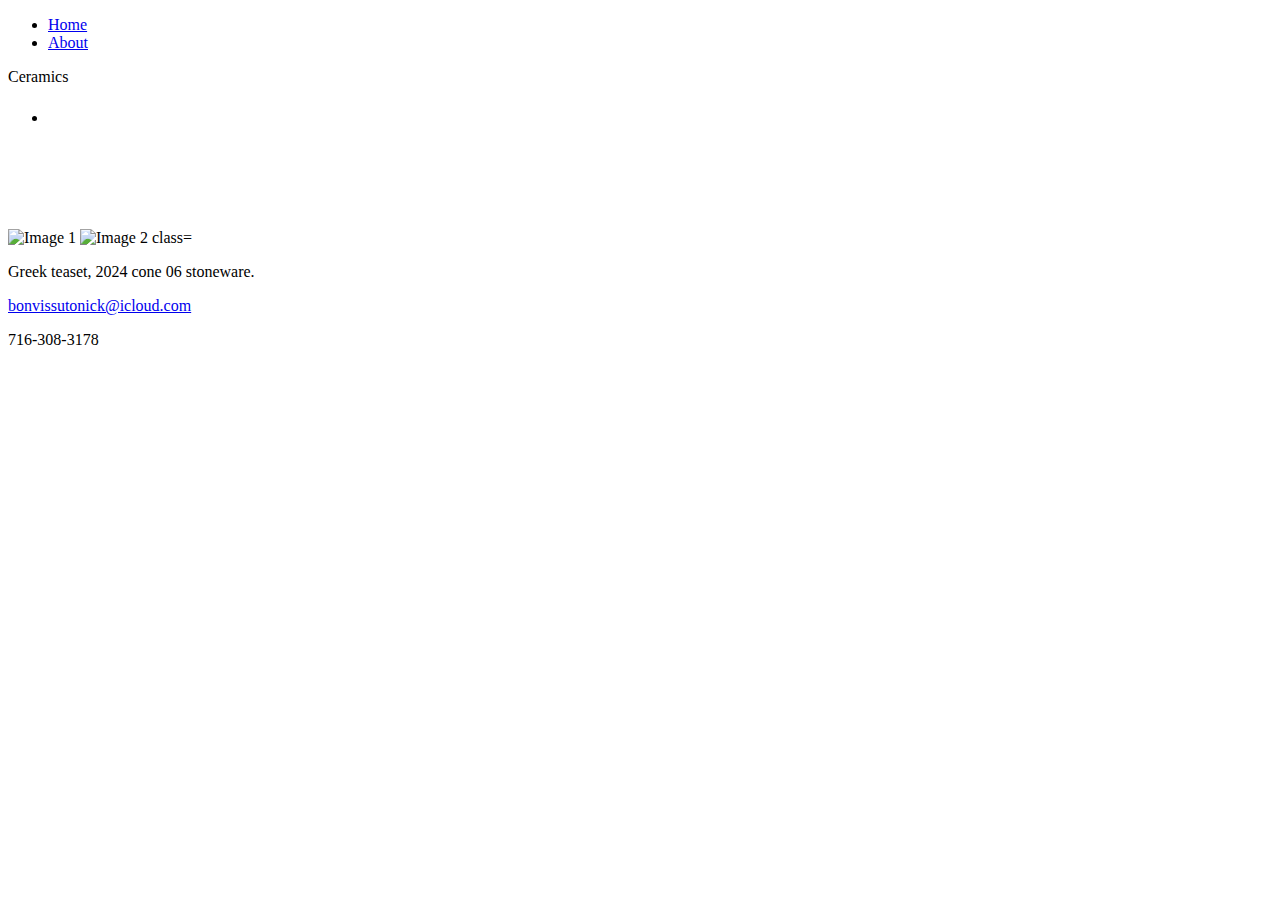
==== pages/ceramics.html @ b399971c "Update ceramics.html" ====
<!DOCTYPE html>
<html lang="en">
<head>
    <meta charset="UTF-8">
    <meta name="viewport" content="width=device-width, initial-scale=1.0">
    <title>Nick Bon</title>
    <link rel="stylesheet" href="../styles.css">
    <link rel="stylesheet" href="../cardStyles.css">
    <link rel="stylesheet" href="galleryImageStyles.css">

    <link rel="stylesheet" href="https://unpkg.com/ionicons@5.5.2/dist/css/ionicons.min.css">
    <script type="module" src="https://unpkg.com/ionicons@7.1.0/dist/ionicons/ionicons.esm.js"></script>
    <script nomodule src="https://unpkg.com/ionicons@7.1.0/dist/ionicons/ionicons.js"></script>

</head>
<body>
    <!-- Navigation Bar -->
    <header>
        <nav>
            <ul class="nav-left">
                <li><a href="../index.html">Home</a></li>
                <li><a href="../about.html">About</a></li>


            </ul>
            <p class="artist-name">Ceramics</p>
            <ul class="nav-right">
                <li><a href="https://www.instagram.com/nickb_art" target="_blank" style="font-size: 1.5rem; ">
                    <ion-icon name="logo-instagram"></ion-icon>                
                </a></li>
            </ul>
        </nav>
    </header>

    <!-- <section id="home" class="landing">
        <div class="landing-content">
            <h1>Template theme stament</h1>
            <p>Whole buncha random text and stuff stuff stuff stuff stuff stuff
                stuff stuff stuff stuff stuff stuff stuff stuff stuff
                stuff stuff stuff stuff stuff stuff stuff stuff stuff stuff stuff
                stuff.</p>
        </div>
    </section> -->

    <!--////////////////////////////// IF YOU NEED TO ADD AN IMAGE ITS BELOW  ///////////////////////////////////////-->

    <!-- Cop the line and paste it below the previous, then change the path to the image path in the folder-->

    <!--////////////////////////////////////////////////////////////////////////////////////////////////////////////-->


    <!-- Gallery Section -->
    <section id="gallery" class="gallery" style="margin-top: 100px;">
            <link href="https://fonts.googleapis.com/css?family=Montserrat:400,700" rel="stylesheet">
            <div class="gallery-images">
                <img src="../edited%20art%20works/IMG_2947.jpg" alt="Image 1" class="gallery-item"> <!--copy one of these-->
                <img src="../edited%20art%20works/IMG_2951.jpg" alt="Image 2  class="gallery-item"> <!--then change the path where it says src="stuff"-->
<p>Greek teaset, 2024  cone 06 stoneware.</p>


            </div>

    </section>

    <!-- Contact Section -->
    <footer id="contact" class="contact">
            <p><a href="mailto:bonvissutonick@icloud.com">bonvissutonick@icloud.com</a></p>
            <p>716-308-3178</p>
    </footer>

    <script src="script.js"></script>
</body>
</html>
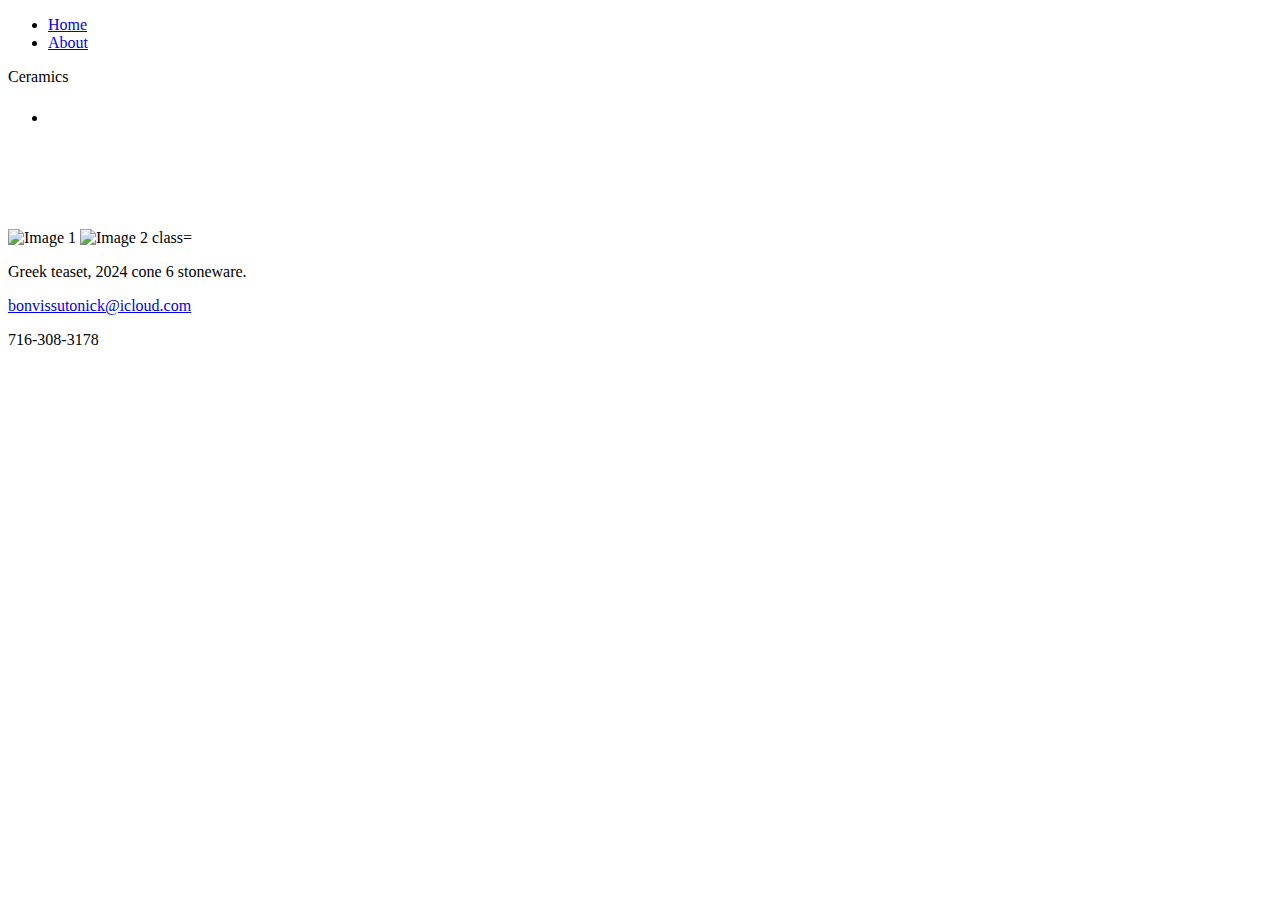
==== commit aee82811: "Update ceramics.html" ====
--- a/pages/ceramics.html
+++ b/pages/ceramics.html
@@ -55,7 +55,7 @@
             <div class="gallery-images">
                 <img src="../edited%20art%20works/IMG_2947.jpg" alt="Image 1" class="gallery-item"> <!--copy one of these-->
                 <img src="../edited%20art%20works/IMG_2951.jpg" alt="Image 2  class="gallery-item"> <!--then change the path where it says src="stuff"-->
-<p>Greek teaset, 2024  cone 06 stoneware.</p>
+<p>Greek teaset, 2024  cone 6 stoneware.</p>
 
 
             </div>
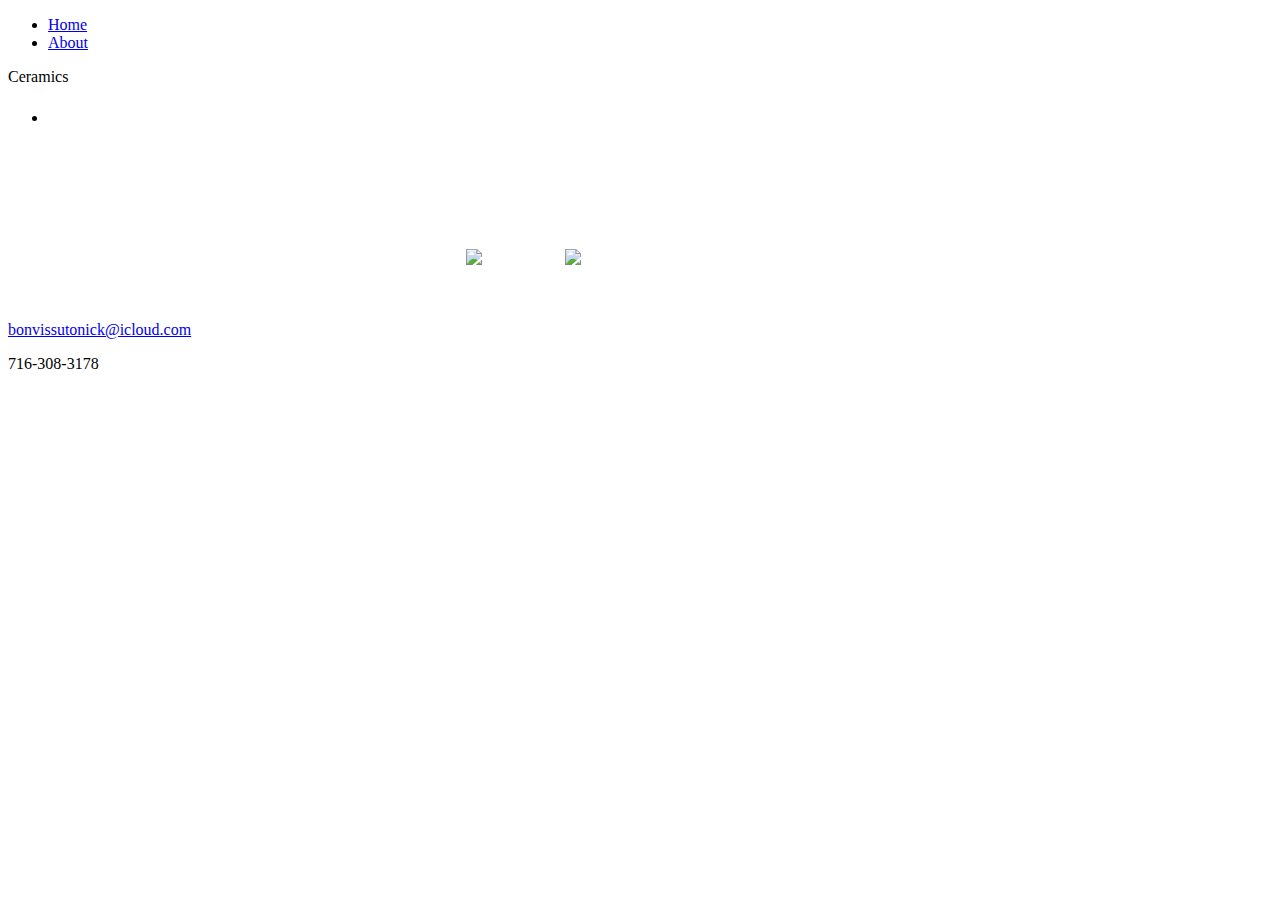
==== commit 14de5d9a: "temp text image captions" ====
--- a/pages/ceramics.html
+++ b/pages/ceramics.html
@@ -53,10 +53,14 @@
     <section id="gallery" class="gallery" style="margin-top: 100px;">
             <link href="https://fonts.googleapis.com/css?family=Montserrat:400,700" rel="stylesheet">
             <div class="gallery-images">
-                <img src="../edited%20art%20works/IMG_2947.jpg" alt="Image 1" class="gallery-item"> <!--copy one of these-->
-                <img src="../edited%20art%20works/IMG_2951.jpg" alt="Image 2  class="gallery-item"> <!--then change the path where it says src="stuff"-->
-<p>Greek teaset, 2024  cone 6 stoneware.</p>
-
+                <div class="gallery-image-container"> 
+                    <img src="../edited%20art%20works/IMG_2947.jpg" alt="Image 1" class="gallery-item">
+                    <div>Good Enough</div>
+                </div>
+                <div class="gallery-image-container"> 
+                    <img src="../edited%20art%20works/IMG_2951.jpg" alt="Image 1" class="gallery-item">
+                    <div>Greek Teaset, 2024. Cone 6 Stoneware</div>
+                </div>
 
             </div>
 
--- a/pages/galleryImageStyles.css
+++ b/pages/galleryImageStyles.css
@@ -0,0 +1,27 @@
+
+
+.gallery-images {
+    display: flex;
+    flex-wrap: wrap;
+    justify-content: center;
+    gap: 10px; /* Space between images */
+    padding: 20px; /* Padding around the gallery */
+}
+
+.gallery-item {
+    max-width: 300px; /* Maximum width for each image */
+    width: auto; /* Allow width to scale */
+    height: auto; /* Maintain aspect ratio */
+    transition: transform 0.2s; /* Animation for hover effect */
+    object-fit: contain; /* Ensure images fill their container while maintaining aspect ratio */
+}
+
+.gallery-image-container {
+    color: white;
+}
+
+.gallery-text {
+    color: white;
+}
+
+
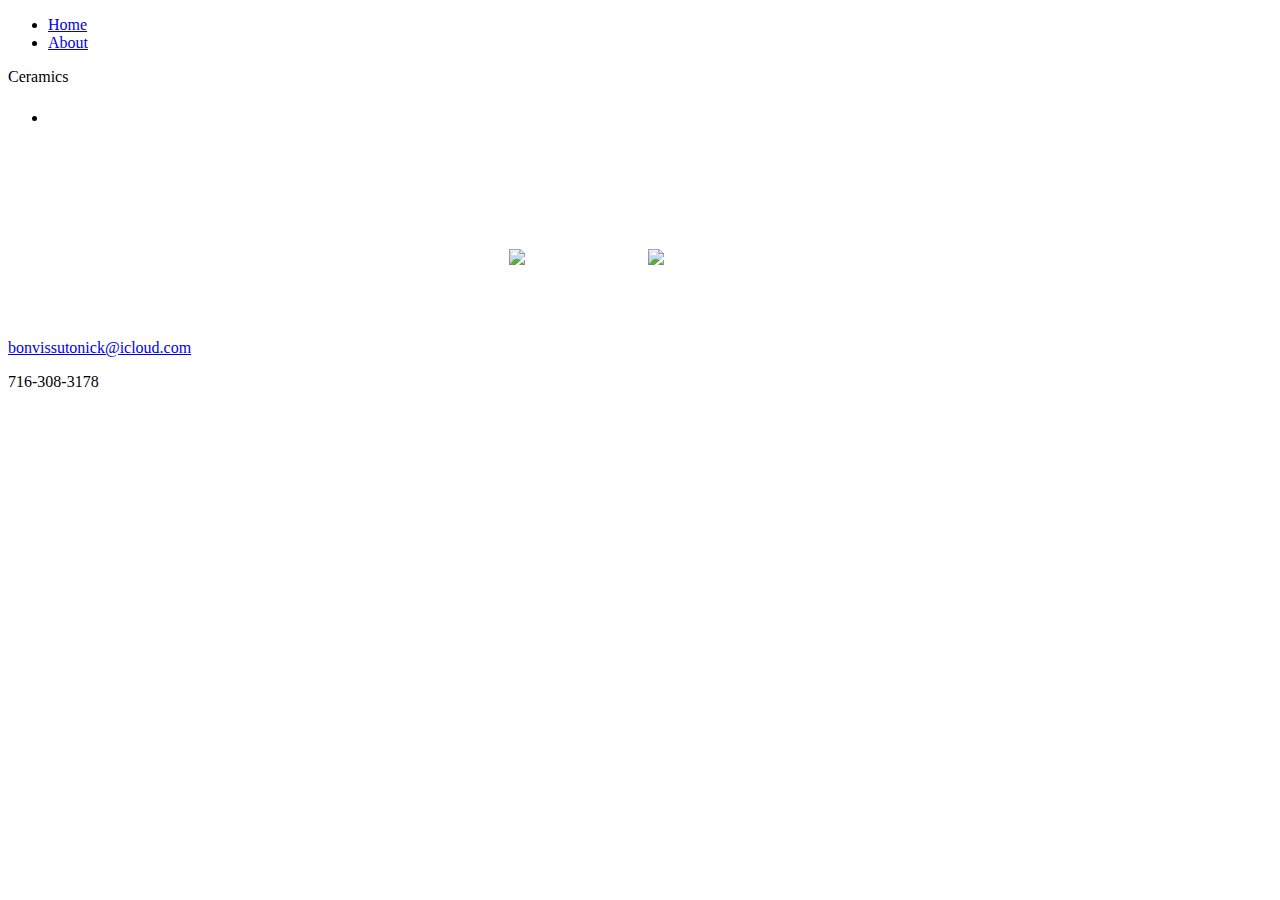
==== commit 78cd325f: "correct captions" ====
--- a/pages/ceramics.html
+++ b/pages/ceramics.html
@@ -55,12 +55,12 @@
             <div class="gallery-images">
                 <div class="gallery-image-container"> 
                     <img src="../edited%20art%20works/IMG_2947.jpg" alt="Image 1" class="gallery-item">
-                    <div>Good Enough</div>
-                </div>
+                    <div>Good Enough, 2024</div>
+                    <div>Cone 6 Stoneware</div>                </div>
                 <div class="gallery-image-container"> 
                     <img src="../edited%20art%20works/IMG_2951.jpg" alt="Image 1" class="gallery-item">
-                    <div>Greek Teaset, 2024. Cone 6 Stoneware</div>
-                </div>
+                    <div>Greek Teaset, 2024</div>
+                    <div>Cone 6 Stoneware</div>                </div>
 
             </div>
 
